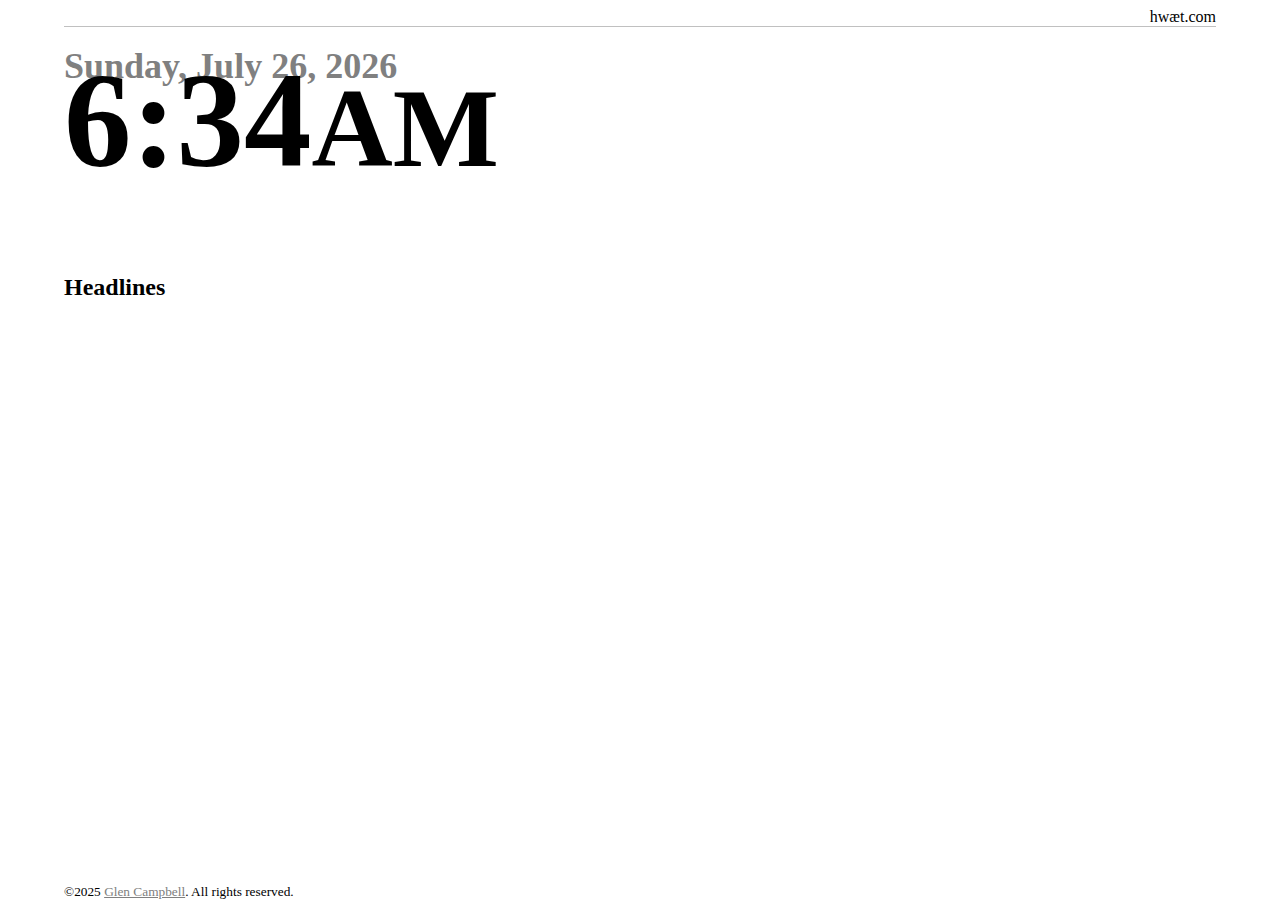
==== index.html @ eba12d63 "refreshed" ====
<!DOCTYPE html>
<html>
<!-- Copyright(c)2025 Glen Campbell -->
<head>
<title>hw&aelig;t.com</title>
<meta http-equiv="X-UA-Compatible" content="IE=edge">
<meta name="viewport" content="width=device-width, initial-scale=1">
<meta name="description" content="This is your home page.">
<style type="text/css">
@import url('https://glencampbell.xyz/glencampbell.css');
@import url('hwaet.css');
</style>
</head>
<body>
<header>
hw&aelig;t.com
</header>
<h1 class="datetime" id="time">00:00</h1>
<h2>Headlines</h2>
<ol id="headlines-container"></ol>
<footer>
&copy;2025 <a href="https://glenc.xyz">Glen Campbell</a>.
All rights reserved.
</footer>
</body>
</html>
<script type="text/javascript">

const apiKey = 'dd5d8691-11b1-44bd-bae2-711ffbbdd7e6';
const apiUrl = `https://content.guardianapis.com/search?api-key=${apiKey}&show-fields=headline,short-url`;

fetch(apiUrl)
  .then(response => response.json())
  .then(data => {
    const headlines = data.response.results;
    const headlinesContainer = document.getElementById('headlines-container');

    if (headlinesContainer) {
      headlines.forEach(article => {
        const listElement = document.createElement('li');
        const linkElement = document.createElement('a');
        linkElement.href = article.fields.shortUrl;
        linkElement.text = article.fields.headline;
        linkElement.target = '_blank';
        listElement.appendChild(linkElement);
        headlinesContainer.appendChild(listElement);
      });
    } else {
      console.error('Element with ID "headlines-container" not found.');
    }
  })
  .catch(error => console.error('Error fetching headlines:', error));

function GetClock(n){tday=new Array("Sunday","Monday","Tuesday","Wednesday","Thursday","Friday","Saturday"),tmonth=new Array("January","February","March","April","May","June","July","August","September","October","November","December"),d=new Date,nday=d.getDay(),nmonth=d.getMonth(),ndate=d.getDate(),nyear=d.getYear(),nhour=d.getHours(),nmin=d.getMinutes(),nyear<1e3&&(nyear+=1900),0==nhour?(ap="AM",nhour=12):nhour<=11?ap="AM":12==nhour?ap="PM":nhour>=13&&(ap="PM",nhour-=12),nmin<=9&&(nmin="0"+nmin),document.getElementById(n).innerHTML='<span class="day">'+tday[nday]+'</span> <span class="date">'+tmonth[nmonth]+" "+ndate+", "+nyear+'</span> <span class="time">'+nhour+":"+nmin+'<span id="ampm">'+ap+'</span></span>',setTimeout("GetClock('"+n+"')",1e3)}window.onload=GetClock('time');
</script>
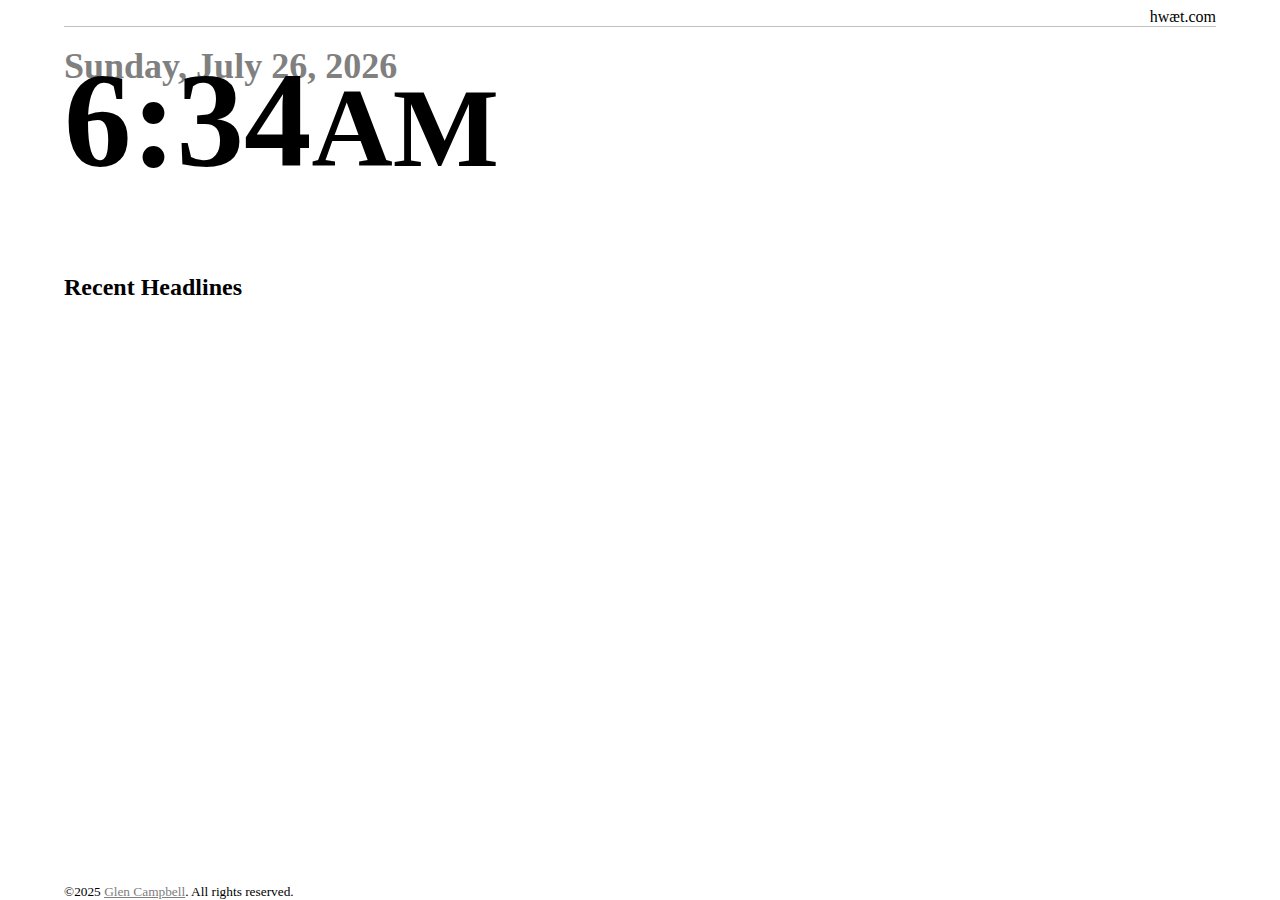
==== commit 809ce213: "minor content tweaks" ====
--- a/index.html
+++ b/index.html
@@ -16,7 +16,7 @@
 hw&aelig;t.com
 </header>
 <h1 class="datetime" id="time">00:00</h1>
-<h2>Headlines</h2>
+<h2>Recent Headlines</h2>
 <ol id="headlines-container"></ol>
 <footer>
 &copy;2025 <a href="https://glenc.xyz">Glen Campbell</a>.
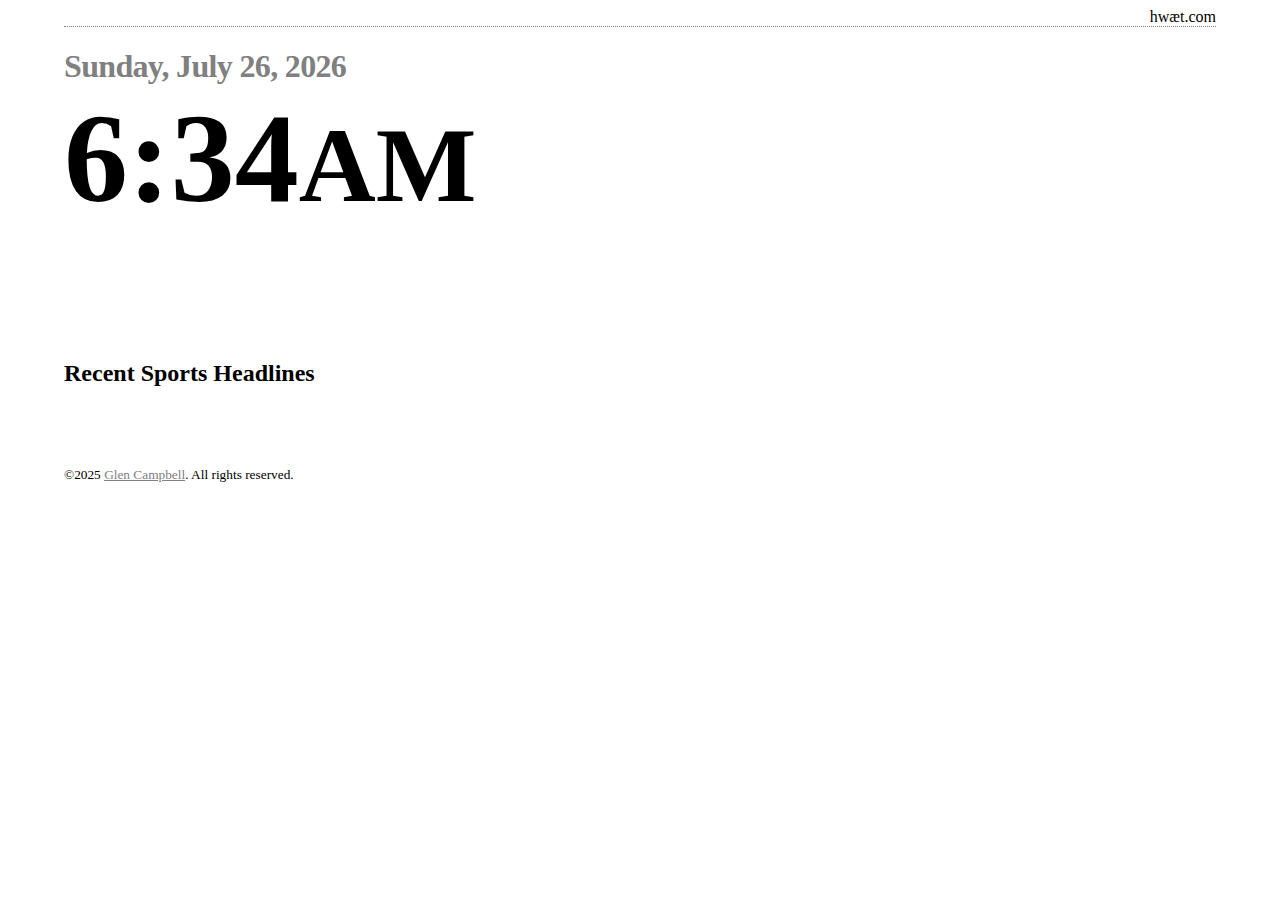
==== commit 68df10ad: "sports news only" ====
--- a/index.html
+++ b/index.html
@@ -16,7 +16,7 @@
 hw&aelig;t.com
 </header>
 <h1 class="datetime" id="time">00:00</h1>
-<h2>Recent Headlines</h2>
+<h2>Recent Sports Headlines</h2>
 <ol id="headlines-container"></ol>
 <footer>
 &copy;2025 <a href="https://glenc.xyz">Glen Campbell</a>.
@@ -27,7 +27,7 @@
 <script type="text/javascript">
 
 const apiKey = 'dd5d8691-11b1-44bd-bae2-711ffbbdd7e6';
-const apiUrl = `https://content.guardianapis.com/search?api-key=${apiKey}&show-fields=headline,short-url`;
+const apiUrl = `https://content.guardianapis.com/search?api-key=${apiKey}&section=sport&show-fields=headline,short-url`;
 
 fetch(apiUrl)
   .then(response => response.json())
